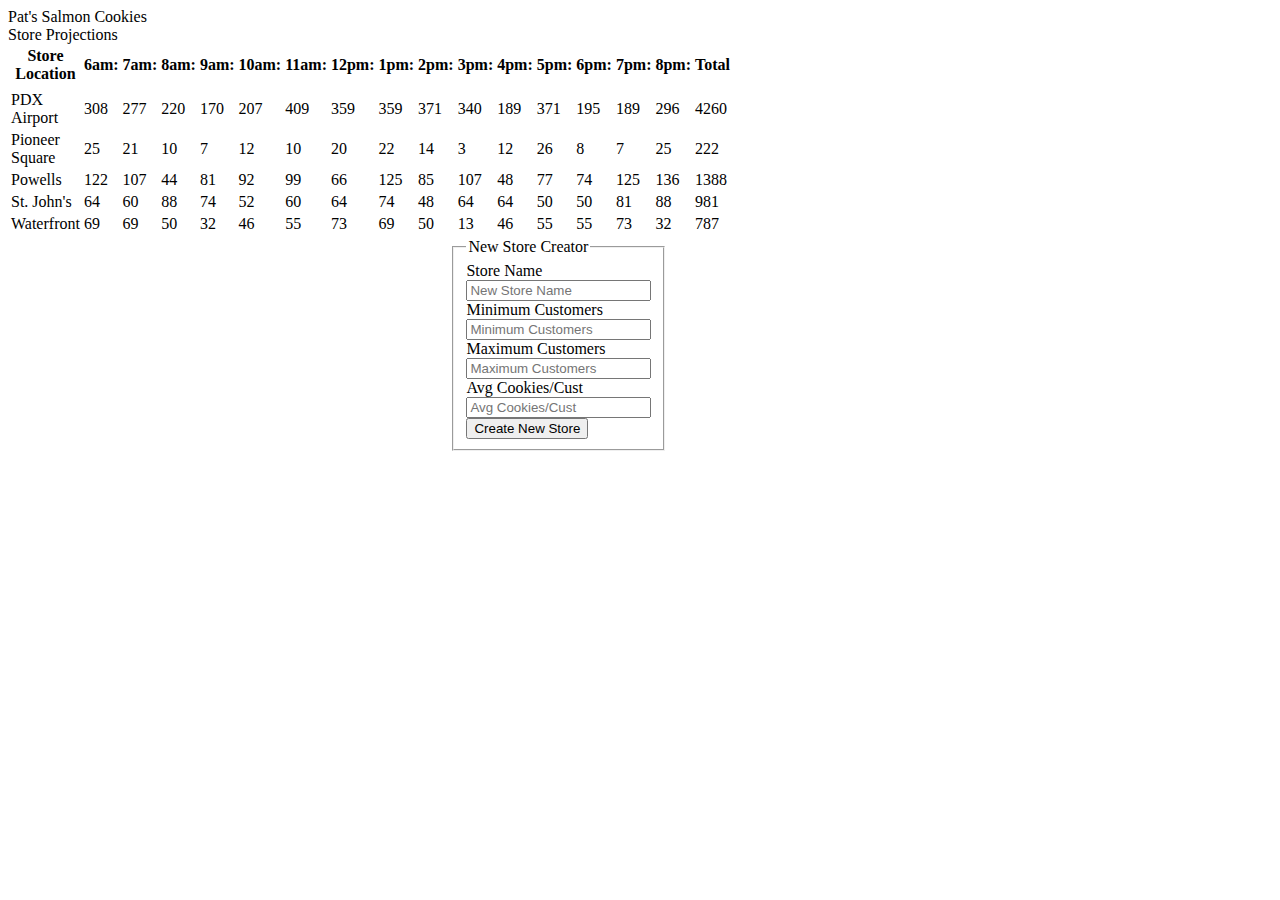
==== sales.html @ b59520e6 "renamed index.html to sales.html" ====
<!Doctype html>
<html>
    <head>
        <title>SalmonCookies></title>
        <link rel="stylesheet" href="main.css">
    </head>
    <body>
        <section>
            <table id = "tablehere">
                <thead>Pat's Salmon Cookies<br> Store Projections
                    <tr id = "headBoxes">
                        <th>Store<br>Location
                        </th>
                    </tr>
                </thead>
                <tbody id = "bodyBoxes">
                    <td id = "dataCells">
                    </td>
                </tbody>
                <tfoot id = "footBoxes">
                    <tr>
                    </tr>
                </tfoot>
            </table>
        </section>
        <section>
            <form>
                    <fieldset>
                        <legend>New Store Creator</legend>

                        <label for="newStoreName">Store Name</label>
                        <input type="text" id="newStoreName" name="newStoreName" maxlength="20" required placeholder="New Store Name">
        
                        <label for="minCust">Minimum Customers</label>
                        <input type="number" id="minCust" name="minCust" maxlength="3" required placeholder="Minimum Customers">
        
                        <label for="maxCust">Maximum Customers</label>
                        <input type="number" id="maxCust" name="maxCust" maxlength="3" required placeholder="Maximum Customers">

                        <label for="avgCookiesPerCust">Avg Cookies/Cust</label>
                        <input type="number" id="avgCookiesPerCust" name="avgCookiesPerCust" maxlength="2" required placeholder="Avg Cookies/Cust">
        
                        <button type="submit">Create New Store</button>
                    </fieldset>
                </form>
        </section>     
    </body>
    <script src = app.js>
        </script>
</html>
---- main.css ----
/* * {
    border: red 1px solid;
    display: block; 
  } */
section {
    width: 50%
}
tHead {
    text-align : center;
    font-weight: bold
}
form {
    width: 30%;
    float: right;
}
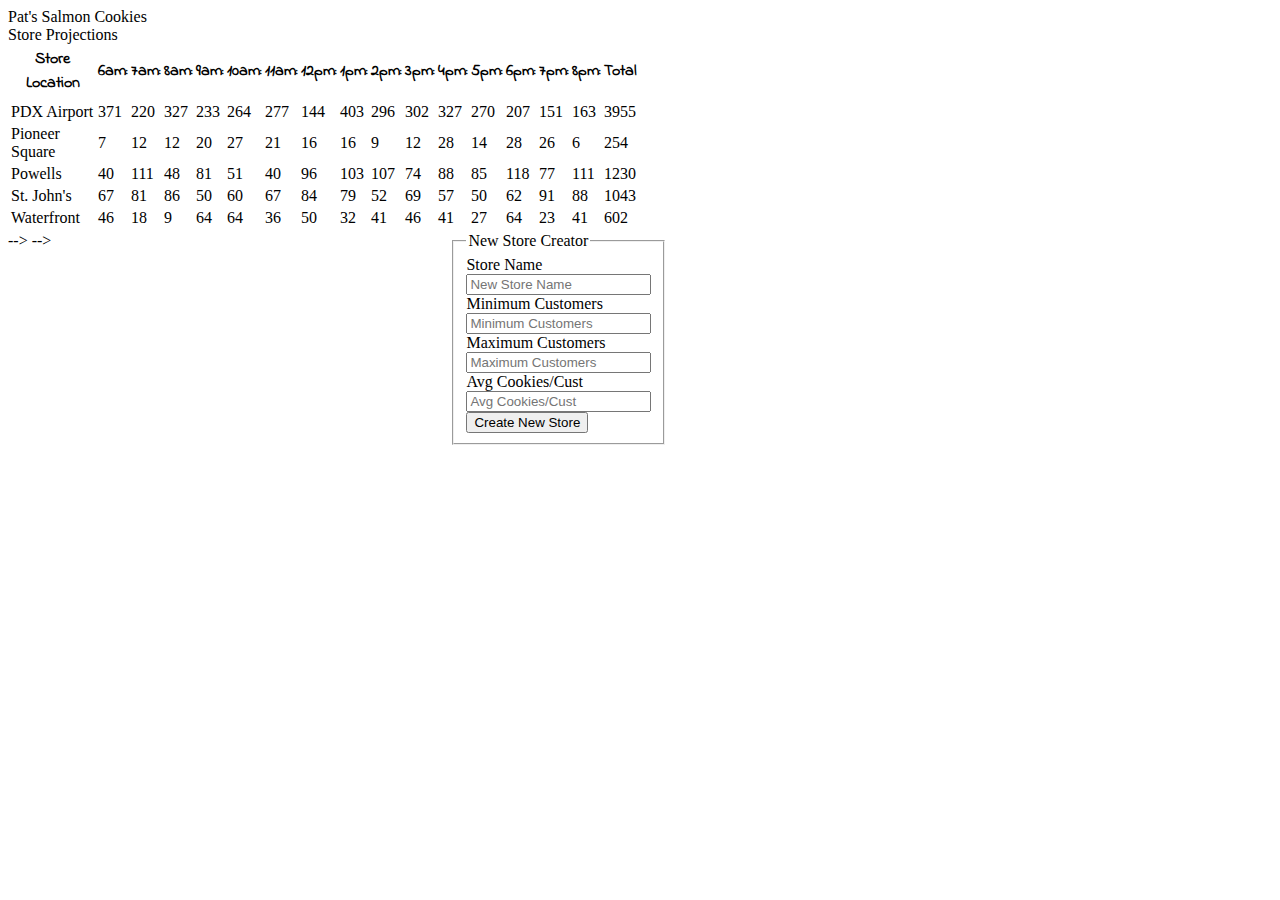
==== commit c19d4331: "committing to switch branches" ====
--- a/sales.html
+++ b/sales.html
@@ -1,50 +1,138 @@
 <!Doctype html>
 <html>
+    <!-- Header -->
+    <!-- <header id="header" class="alt">
+        <div class="inner">
+            <h1>Epilogue</h1>
+            <p>A free responsive site template by <a href="https://templated.co">TEMPLATED</a></p>
+        </div>
+    </header> -->
+    
     <head>
         <title>SalmonCookies></title>
+        <link href="https://fonts.googleapis.com/css?family=Indie+Flower" rel="stylesheet">
         <link rel="stylesheet" href="main.css">
     </head>
+    
     <body>
-        <section>
-            <table id = "tablehere">
-                <thead>Pat's Salmon Cookies<br> Store Projections
-                    <tr id = "headBoxes">
-                        <th>Store<br>Location
-                        </th>
-                    </tr>
-                </thead>
-                <tbody id = "bodyBoxes">
-                    <td id = "dataCells">
-                    </td>
-                </tbody>
-                <tfoot id = "footBoxes">
-                    <tr>
-                    </tr>
-                </tfoot>
-            </table>
-        </section>
-        <section>
-            <form>
-                    <fieldset>
-                        <legend>New Store Creator</legend>
+            <section>
+                <table id = "tablehere">
+                    <thead>Pat's Salmon Cookies<br> Store Projections
+                        <tr id = "headBoxes">
+                            <th>Store<br>Location
+                            </th>
+                        </tr>
+                    </thead>
+                    <tbody id = "bodyBoxes">
+                        <td id = "dataCells">
+                        </td>
+                    </tbody>
+                    <tfoot id = "footBoxes">
+                        <tr>
+                        </tr>
+                    </tfoot>
+                </table>
+            </section>
+            <section>
+                <form>
+                        <fieldset>
+                            <legend>New Store Creator</legend>
+    
+                            <label for="newStoreName">Store Name</label>
+                            <input type="text" id="newStoreName" name="newStoreName" maxlength="20" required placeholder="New Store Name">
+            
+                            <label for="minCust">Minimum Customers</label>
+                            <input type="number" id="minCust" name="minCust" maxlength="3" required placeholder="Minimum Customers">
+            
+                            <label for="maxCust">Maximum Customers</label>
+                            <input type="number" id="maxCust" name="maxCust" maxlength="3" required placeholder="Maximum Customers">
+    
+                            <label for="avgCookiesPerCust">Avg Cookies/Cust</label>
+                            <input type="number" id="avgCookiesPerCust" name="avgCookiesPerCust" maxlength="2" required placeholder="Avg Cookies/Cust">
+            
+                            <button type="submit">Create New Store</button>
+                        </fieldset>
+                    </form>
+            </section>     
+        </body>
+        <script src = app.js>
+            </script>
+        <!-- <section class="main items">
+            <article class="item">
+                <header>
+                    <a href="#"><img src="images/pic01.jpg" alt="" /></a>
+                    <h3>Feugiat et faucibus</h3>
+                </header>
+                <p>Fusce malesuada efficitur venenatis. Pellentesque tempor leo sed massa hendrerit hendrerit. In sed feugiat est, eu congue elit. Ut porta magna vel felis sodales vulputate. Donec faucibus dapibus lacus non ornare.</p>
+                <ul class="actions">
+                    <li><a href="#" class="button">More</a></li>
+                </ul>
+            </article>
+            <article class="item">
+                <header>
+                    <a href="#"><img src="images/pic02.jpg" alt="" /></a>
+                    <h3>Blandit adipiscing</h3>
+                </header>
+                <p>Fusce malesuada efficitur venenatis. Pellentesque tempor leo sed massa hendrerit hendrerit. In sed feugiat est, eu congue elit. Ut porta magna vel felis sodales vulputate. Donec faucibus dapibus lacus non ornare.</p>
+                <ul class="actions">
+                    <li><a href="#" class="button">More</a></li>
+                </ul>
+            </article>
+            <article class="item">
+                <header>
+                    <a href="#"><img src="images/pic03.jpg" alt="" /></a>
+                    <h3>Lorem massa nulla</h3>
+                </header>
+                <p>Fusce malesuada efficitur venenatis. Pellentesque tempor leo sed massa hendrerit hendrerit. In sed feugiat est, eu congue elit. Ut porta magna vel felis sodales vulputate. Donec faucibus dapibus lacus non ornare.</p>
+                <ul class="actions">
+                    <li><a href="#" class="button">More</a></li>
+                </ul>
+            </article>
+            <article class="item">
+                <header>
+                    <a href="#"><img src="images/pic04.jpg" alt="" /></a>
+                    <h3>Ipsum sed tempus</h3>
+                </header>
+                <p>Fusce malesuada efficitur venenatis. Pellentesque tempor leo sed massa hendrerit hendrerit. In sed feugiat est, eu congue elit. Ut porta magna vel felis sodales vulputate. Donec faucibus dapibus lacus non ornare.</p>
+                <ul class="actions">
+                    <li><a href="#" class="button">More</a></li>
+                </ul>
+            </article>
+        </section> -->
 
-                        <label for="newStoreName">Store Name</label>
-                        <input type="text" id="newStoreName" name="newStoreName" maxlength="20" required placeholder="New Store Name">
-        
-                        <label for="minCust">Minimum Customers</label>
-                        <input type="number" id="minCust" name="minCust" maxlength="3" required placeholder="Minimum Customers">
-        
-                        <label for="maxCust">Maximum Customers</label>
-                        <input type="number" id="maxCust" name="maxCust" maxlength="3" required placeholder="Maximum Customers">
+    <!-- CTA -->
+        <!-- <section id="cta" class="main special">
+            <h2>Etiam veroeros lorem</h2>
+            <p>Phasellus ac augue ac magna auctor tempus proin<br />
+            accumsan lacus a nibh commodo in pellentesque dui<br />
+            in hac habitasse platea dictumst.</p>
+            <ul class="actions">
+                <li><a href="#" class="button big">Get Started</a></li>
+            </ul>
+        </section> --> --> -->
 
-                        <label for="avgCookiesPerCust">Avg Cookies/Cust</label>
-                        <input type="number" id="avgCookiesPerCust" name="avgCookiesPerCust" maxlength="2" required placeholder="Avg Cookies/Cust">
-        
-                        <button type="submit">Create New Store</button>
-                    </fieldset>
-                </form>
-        </section>     
-    </body>
-    <script src = app.js>
-        </script>
+        <!-- Main -->
+        <!--
+            <section id="main" class="main">
+                <header>
+                    <h2>Lorem ipsum dolor</h2>
+                </header>
+                <p>Fusce malesuada efficitur venenatis. Pellentesque tempor leo sed massa hendrerit hendrerit. In sed feugiat est, eu congue elit. Ut porta magna vel felis sodales vulputate. Donec faucibus dapibus lacus non ornare. Etiam eget neque id metus gravida tristique ac quis erat. Aenean quis aliquet sem. Ut ut elementum sem. Suspendisse eleifend ut est non dapibus. Nulla porta, neque quis pretium sagittis, tortor lacus elementum metus, in imperdiet ante lorem vitae ipsum. Pellentesque habitant morbi tristique senectus et netus et malesuada fames ac turpis egestas. Etiam eget neque id metus gravida tristique ac quis erat. Aenean quis aliquet sem. Ut ut elementum sem. Suspendisse eleifend ut est non dapibus. Nulla porta, neque quis pretium sagittis, tortor lacus elementum metus, in imperdiet ante lorem vitae ipsum. Pellentesque habitant morbi tristique senectus et netus et malesuada fames ac turpis egestas.</p>
+            </section>
+        -->
+
+        <!-- Footer -->
+            <!-- <footer id="footer">
+                <ul class="icons">
+                    <li><a href="#" class="icon fa-twitter"><span class="label">Twitter</span></a></li>
+                    <li><a href="#" class="icon fa-facebook"><span class="label">Facebook</span></a></li>
+                    <li><a href="#" class="icon fa-instagram"><span class="label">Instagram</span></a></li>
+                    <li><a href="#" class="icon fa-linkedin"><span class="label">LinkedIn</span></a></li>
+                    <li><a href="#" class="icon fa-envelope"><span class="label">Email</span></a></li>
+                </ul>
+                <p class="copyright">&copy; Untitled. Design: <a href="https://templated.co">TEMPLATED</a>. Images: <a href="https://unsplash.com">Unsplash</a>.</p>
+            </footer>
+
+    </div> -->
+
 </html>--- a/main.css
+++ b/main.css
@@ -7,7 +7,8 @@
 }
 tHead {
     text-align : center;
-    font-weight: bold
+    font-weight: bold;
+    font-family: 'Indie Flower', cursive;
 }
 form {
     width: 30%;
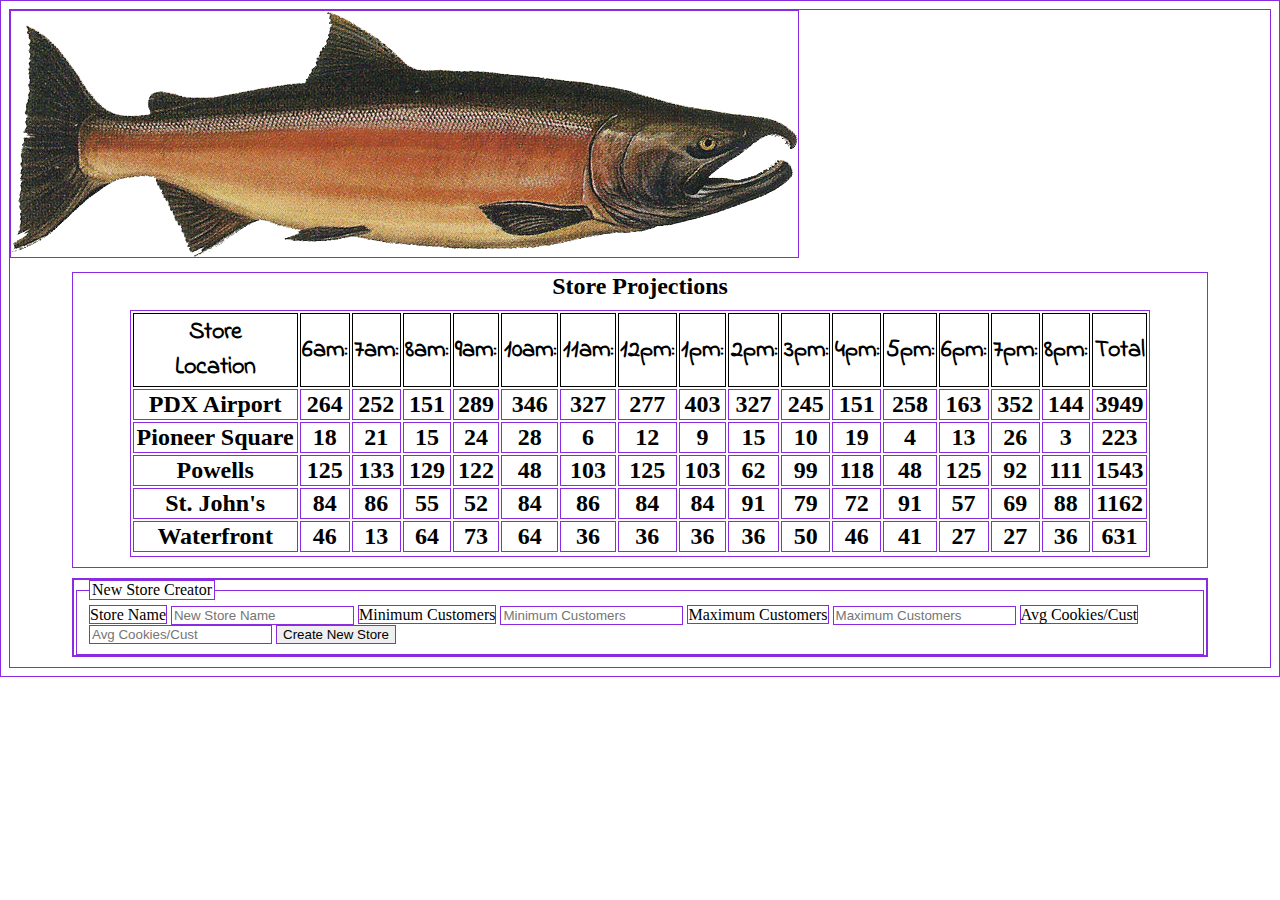
==== commit a7c73996: "adjustments to css and html to get photos to show" ====
--- a/sales.html
+++ b/sales.html
@@ -1,138 +1,50 @@
 <!Doctype html>
 <html>
-    <!-- Header -->
-    <!-- <header id="header" class="alt">
-        <div class="inner">
-            <h1>Epilogue</h1>
-            <p>A free responsive site template by <a href="https://templated.co">TEMPLATED</a></p>
-        </div>
-    </header> -->
-    
     <head>
         <title>SalmonCookies></title>
         <link href="https://fonts.googleapis.com/css?family=Indie+Flower" rel="stylesheet">
         <link rel="stylesheet" href="main.css">
     </head>
-    
     <body>
-            <section>
-                <table id = "tablehere">
-                    <thead>Pat's Salmon Cookies<br> Store Projections
-                        <tr id = "headBoxes">
-                            <th>Store<br>Location
-                            </th>
-                        </tr>
-                    </thead>
-                    <tbody id = "bodyBoxes">
-                        <td id = "dataCells">
-                        </td>
-                    </tbody>
-                    <tfoot id = "footBoxes">
-                        <tr>
-                        </tr>
-                    </tfoot>
-                </table>
-            </section>
-            <section>
-                <form>
-                        <fieldset>
-                            <legend>New Store Creator</legend>
-    
-                            <label for="newStoreName">Store Name</label>
-                            <input type="text" id="newStoreName" name="newStoreName" maxlength="20" required placeholder="New Store Name">
-            
-                            <label for="minCust">Minimum Customers</label>
-                            <input type="number" id="minCust" name="minCust" maxlength="3" required placeholder="Minimum Customers">
-            
-                            <label for="maxCust">Maximum Customers</label>
-                            <input type="number" id="maxCust" name="maxCust" maxlength="3" required placeholder="Maximum Customers">
-    
-                            <label for="avgCookiesPerCust">Avg Cookies/Cust</label>
-                            <input type="number" id="avgCookiesPerCust" name="avgCookiesPerCust" maxlength="2" required placeholder="Avg Cookies/Cust">
-            
-                            <button type="submit">Create New Store</button>
-                        </fieldset>
-                    </form>
-            </section>     
-        </body>
-        <script src = app.js>
-            </script>
-        <!-- <section class="main items">
-            <article class="item">
-                <header>
-                    <a href="#"><img src="images/pic01.jpg" alt="" /></a>
-                    <h3>Feugiat et faucibus</h3>
-                </header>
-                <p>Fusce malesuada efficitur venenatis. Pellentesque tempor leo sed massa hendrerit hendrerit. In sed feugiat est, eu congue elit. Ut porta magna vel felis sodales vulputate. Donec faucibus dapibus lacus non ornare.</p>
-                <ul class="actions">
-                    <li><a href="#" class="button">More</a></li>
-                </ul>
-            </article>
-            <article class="item">
-                <header>
-                    <a href="#"><img src="images/pic02.jpg" alt="" /></a>
-                    <h3>Blandit adipiscing</h3>
-                </header>
-                <p>Fusce malesuada efficitur venenatis. Pellentesque tempor leo sed massa hendrerit hendrerit. In sed feugiat est, eu congue elit. Ut porta magna vel felis sodales vulputate. Donec faucibus dapibus lacus non ornare.</p>
-                <ul class="actions">
-                    <li><a href="#" class="button">More</a></li>
-                </ul>
-            </article>
-            <article class="item">
-                <header>
-                    <a href="#"><img src="images/pic03.jpg" alt="" /></a>
-                    <h3>Lorem massa nulla</h3>
-                </header>
-                <p>Fusce malesuada efficitur venenatis. Pellentesque tempor leo sed massa hendrerit hendrerit. In sed feugiat est, eu congue elit. Ut porta magna vel felis sodales vulputate. Donec faucibus dapibus lacus non ornare.</p>
-                <ul class="actions">
-                    <li><a href="#" class="button">More</a></li>
-                </ul>
-            </article>
-            <article class="item">
-                <header>
-                    <a href="#"><img src="images/pic04.jpg" alt="" /></a>
-                    <h3>Ipsum sed tempus</h3>
-                </header>
-                <p>Fusce malesuada efficitur venenatis. Pellentesque tempor leo sed massa hendrerit hendrerit. In sed feugiat est, eu congue elit. Ut porta magna vel felis sodales vulputate. Donec faucibus dapibus lacus non ornare.</p>
-                <ul class="actions">
-                    <li><a href="#" class="button">More</a></li>
-                </ul>
-            </article>
-        </section> -->
+        <img src="images/salmon.png" alt="Salmon Photo">
+        <section class = "tableheader">
+            <table>
+                <thead>Store Projections</thead>
+                    <tr id = "headBoxes">
+                        <th>Store<br>Location
+                        </th>
+                    </tr>
+                </thead>
+                <tbody id = "bodyBoxes">
+                </tbody>
+                <tfoot id = "footBoxes">
+                    <tr>
+                    </tr>
+                </tfoot>
+            </table>
+        </section>
+        <section class="erdem">
+            <form>
+                    <fieldset>
+                        <legend>New Store Creator</legend>
 
-    <!-- CTA -->
-        <!-- <section id="cta" class="main special">
-            <h2>Etiam veroeros lorem</h2>
-            <p>Phasellus ac augue ac magna auctor tempus proin<br />
-            accumsan lacus a nibh commodo in pellentesque dui<br />
-            in hac habitasse platea dictumst.</p>
-            <ul class="actions">
-                <li><a href="#" class="button big">Get Started</a></li>
-            </ul>
-        </section> --> --> -->
+                        <label for="newStoreName">Store Name</label>
+                        <input type="text" id="newStoreName" name="newStoreName" maxlength="20" required placeholder="New Store Name">
+        
+                        <label for="minCust">Minimum Customers</label>
+                        <input type="number" id="minCust" name="minCust" maxlength="3" required placeholder="Minimum Customers">
+        
+                        <label for="maxCust">Maximum Customers</label>
+                        <input type="number" id="maxCust" name="maxCust" maxlength="3" required placeholder="Maximum Customers">
 
-        <!-- Main -->
-        <!--
-            <section id="main" class="main">
-                <header>
-                    <h2>Lorem ipsum dolor</h2>
-                </header>
-                <p>Fusce malesuada efficitur venenatis. Pellentesque tempor leo sed massa hendrerit hendrerit. In sed feugiat est, eu congue elit. Ut porta magna vel felis sodales vulputate. Donec faucibus dapibus lacus non ornare. Etiam eget neque id metus gravida tristique ac quis erat. Aenean quis aliquet sem. Ut ut elementum sem. Suspendisse eleifend ut est non dapibus. Nulla porta, neque quis pretium sagittis, tortor lacus elementum metus, in imperdiet ante lorem vitae ipsum. Pellentesque habitant morbi tristique senectus et netus et malesuada fames ac turpis egestas. Etiam eget neque id metus gravida tristique ac quis erat. Aenean quis aliquet sem. Ut ut elementum sem. Suspendisse eleifend ut est non dapibus. Nulla porta, neque quis pretium sagittis, tortor lacus elementum metus, in imperdiet ante lorem vitae ipsum. Pellentesque habitant morbi tristique senectus et netus et malesuada fames ac turpis egestas.</p>
-            </section>
-        -->
-
-        <!-- Footer -->
-            <!-- <footer id="footer">
-                <ul class="icons">
-                    <li><a href="#" class="icon fa-twitter"><span class="label">Twitter</span></a></li>
-                    <li><a href="#" class="icon fa-facebook"><span class="label">Facebook</span></a></li>
-                    <li><a href="#" class="icon fa-instagram"><span class="label">Instagram</span></a></li>
-                    <li><a href="#" class="icon fa-linkedin"><span class="label">LinkedIn</span></a></li>
-                    <li><a href="#" class="icon fa-envelope"><span class="label">Email</span></a></li>
-                </ul>
-                <p class="copyright">&copy; Untitled. Design: <a href="https://templated.co">TEMPLATED</a>. Images: <a href="https://unsplash.com">Unsplash</a>.</p>
-            </footer>
-
-    </div> -->
-
+                        <label for="avgCookiesPerCust">Avg Cookies/Cust</label>
+                        <input type="number" id="avgCookiesPerCust" name="avgCookiesPerCust" maxlength="2" required placeholder="Avg Cookies/Cust">
+        
+                        <button type="submit">Create New Store</button>
+                    </fieldset>
+                </form>
+        </section>     
+    </body>
+    <script src = app.js>
+        </script>
 </html>--- a/main.css
+++ b/main.css
@@ -1,16 +1,24 @@
-/* * {
-    border: red 1px solid;
-    display: block; 
-  } */
-section {
-    width: 50%
+* {
+    border: blueviolet 1px solid;
 }
-tHead {
+th {
+    border : 1px solid black;
     text-align : center;
     font-weight: bold;
     font-family: 'Indie Flower', cursive;
 }
-form {
-    width: 30%;
-    float: right;
+.erdem {
+    margin : 10px auto;
+    width : 90%
+}
+table {
+    margin : 10px auto;
+    width : 90%
+}
+.tableheader {
+    text-align : center;
+    margin : 10px auto;
+    width : 90%;
+    font-weight : bold; 
+    font-size : 150%;
 }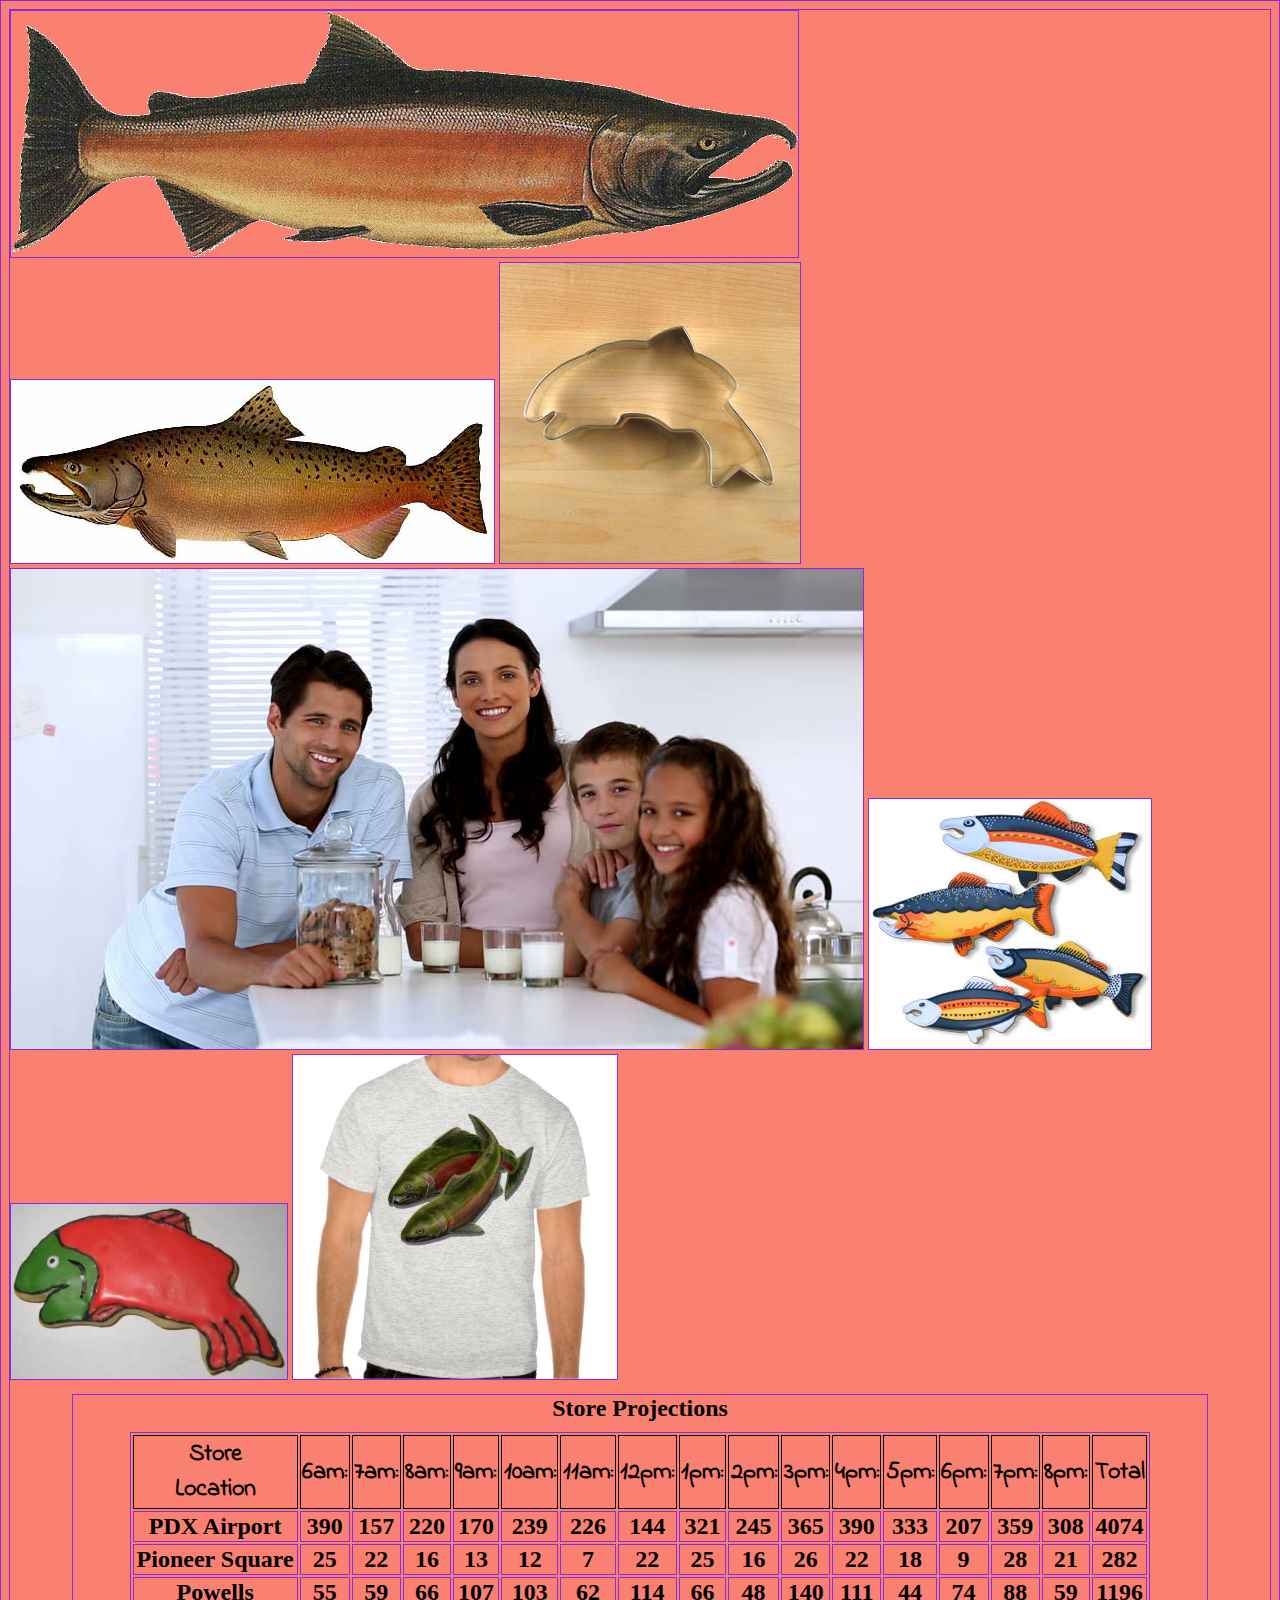
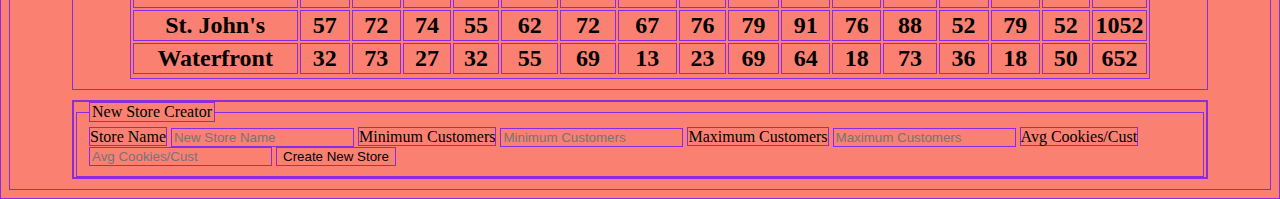
==== commit afba34cc: "saving changes made for posterity" ====
--- a/sales.html
+++ b/sales.html
@@ -4,9 +4,17 @@
         <title>SalmonCookies></title>
         <link href="https://fonts.googleapis.com/css?family=Indie+Flower" rel="stylesheet">
         <link rel="stylesheet" href="main.css">
+        
     </head>
     <body>
         <img src="images/salmon.png" alt="Salmon Photo">
+        <img src="images/chinook.jpg" alt="Chinook Photo">
+        <img src="images/cutter.jpg" alt="Cookie Cutter">
+        <img src="images/family.jpg" alt="Family Photo">
+        <img src="images/fish.jpg" alt="Fish">
+        <img src="images/frosted-cookie.jpg" alt="Frosted Cookie">
+        <img src="images/shirt.jpg" alt="Shirt">
+
         <section class = "tableheader">
             <table>
                 <thead>Store Projections</thead>
--- a/main.css
+++ b/main.css
@@ -1,11 +1,20 @@
-* {
+* { 
+   
     border: blueviolet 1px solid;
+    background-color: salmon;
+    
 }
 th {
     border : 1px solid black;
     text-align : center;
     font-weight: bold;
     font-family: 'Indie Flower', cursive;
+}
+.gentext {
+    font-family: 'Times New Roman', Times, serif;
+}
+.datatext {
+    font-family: Arial, Helvetica, sans-serif;
 }
 .erdem {
     margin : 10px auto;
@@ -21,4 +30,4 @@
     width : 90%;
     font-weight : bold; 
     font-size : 150%;
-}+}
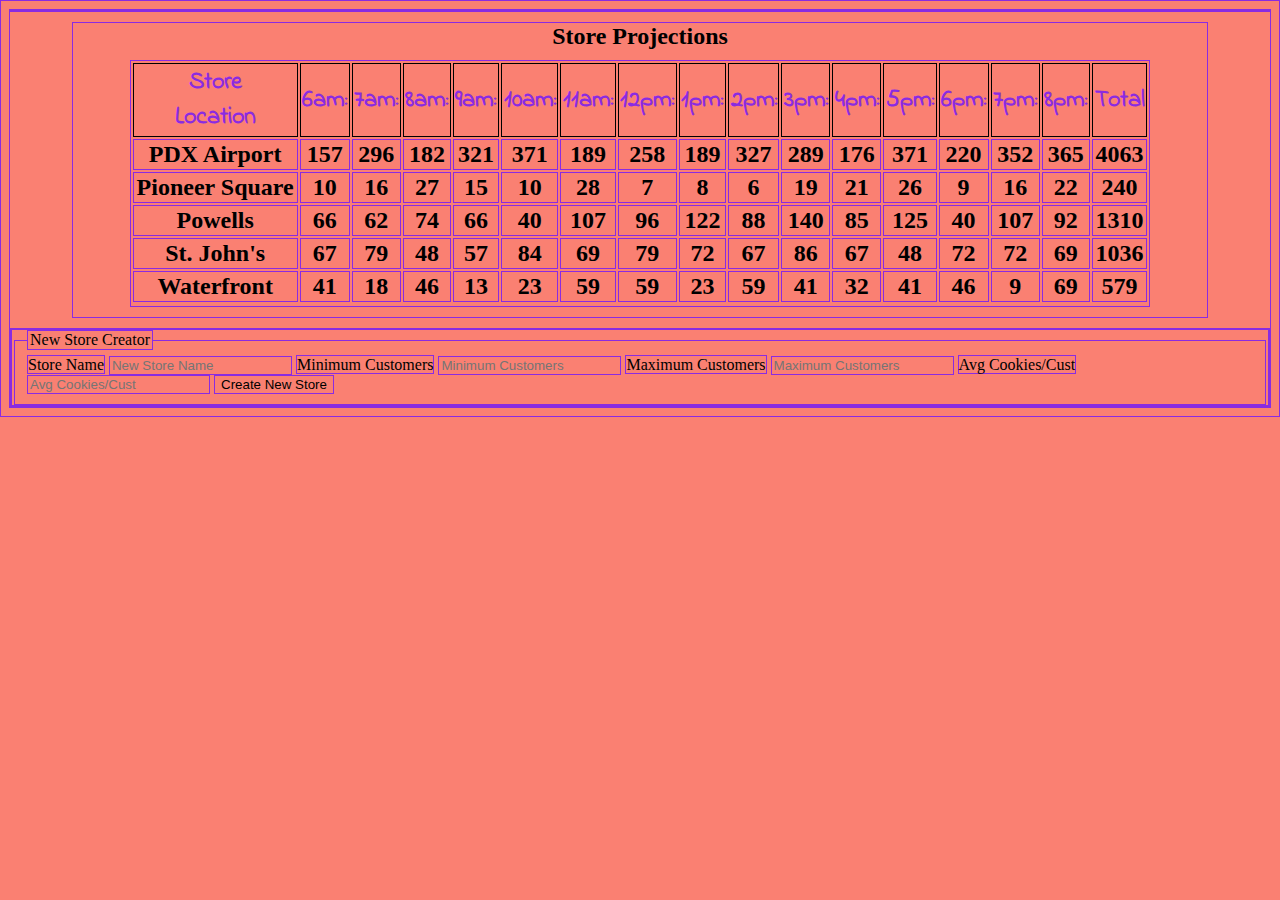
==== commit 4324927f: "separated index.html from sales.html, worked on HTML/CSS for CookieStore" ====
--- a/sales.html
+++ b/sales.html
@@ -1,19 +1,13 @@
 <!Doctype html>
 <html>
+    <nav></nav>
     <head>
-        <title>SalmonCookies></title>
+        <title>SalmonCookies Sales></title>
         <link href="https://fonts.googleapis.com/css?family=Indie+Flower" rel="stylesheet">
         <link rel="stylesheet" href="main.css">
         
     </head>
     <body>
-        <img src="images/salmon.png" alt="Salmon Photo">
-        <img src="images/chinook.jpg" alt="Chinook Photo">
-        <img src="images/cutter.jpg" alt="Cookie Cutter">
-        <img src="images/family.jpg" alt="Family Photo">
-        <img src="images/fish.jpg" alt="Fish">
-        <img src="images/frosted-cookie.jpg" alt="Frosted Cookie">
-        <img src="images/shirt.jpg" alt="Shirt">
 
         <section class = "tableheader">
             <table>
@@ -31,7 +25,7 @@
                 </tfoot>
             </table>
         </section>
-        <section class="erdem">
+        <section class="NewStoreMaker">
             <form>
                     <fieldset>
                         <legend>New Store Creator</legend>
--- a/main.css
+++ b/main.css
@@ -9,14 +9,17 @@
     text-align : center;
     font-weight: bold;
     font-family: 'Indie Flower', cursive;
+    color:blueviolet;
 }
 .gentext {
     font-family: 'Times New Roman', Times, serif;
+    color: green;
 }
 .datatext {
     font-family: Arial, Helvetica, sans-serif;
+    color: black;
 }
-.erdem {
+.newStoreMaker {
     margin : 10px auto;
     width : 90%
 }
@@ -31,3 +34,28 @@
     font-weight : bold; 
     font-size : 150%;
 }
+.pics {
+
+}
+#famPic {
+    width:300px;
+    height:200px;
+}
+.nav {
+    text-align: center;
+    display: block;
+}
+ul {
+    display: flex;
+    justify-content: space-around;
+}
+ul li {
+    display: inline-block;
+    list-style: none;
+}
+#mainHeader {
+    font-family: 'Indie Flower', cursive;
+    font-size: 500%;
+    text-align: center;
+    font-weight: bold;
+}